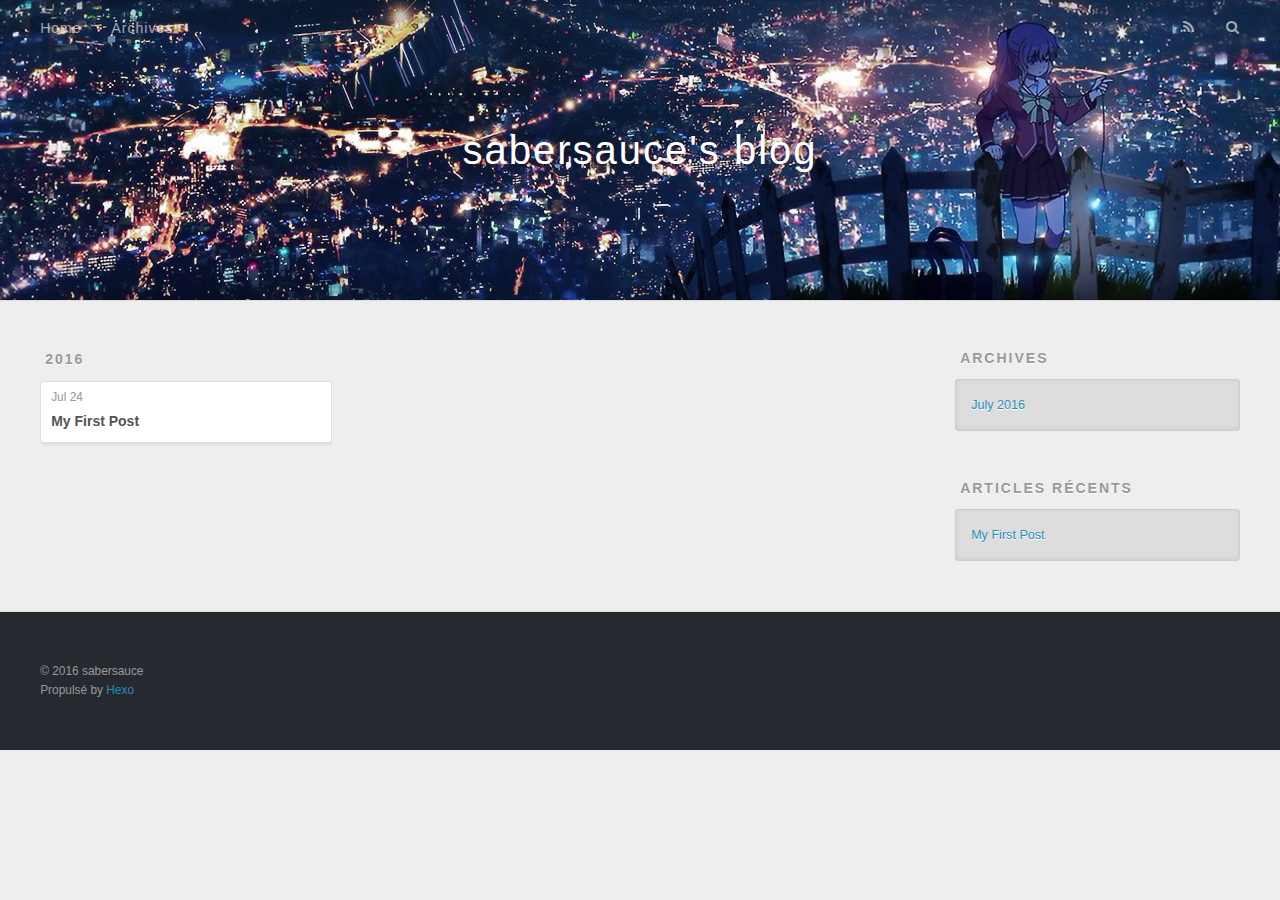
==== archives/2016/index.html @ d8ef5c64 "Site updated: 2016-07-24 12:30:06" ====
<!DOCTYPE html>
<html>
<head>
  <meta charset="utf-8">
  
  <title>Archives: 2016 | sabersauce&#39;s blog</title>
  <meta name="viewport" content="width=device-width, initial-scale=1, maximum-scale=1">
  <meta property="og:type" content="website">
<meta property="og:title" content="sabersauce's blog">
<meta property="og:url" content="http://sabersauce.github.io/archives/2016/index.html">
<meta property="og:site_name" content="sabersauce's blog">
<meta name="twitter:card" content="summary">
<meta name="twitter:title" content="sabersauce's blog">
  
    <link rel="alternate" href="/atom.xml" title="sabersauce&#39;s blog" type="application/atom+xml">
  
  
    <link rel="icon" href="/favicon.png">
  
  
    <link href="//fonts.googleapis.com/css?family=Source+Code+Pro" rel="stylesheet" type="text/css">
  
  <link rel="stylesheet" href="/css/style.css">
  

</head>

<body>
  <div id="container">
    <div id="wrap">
      <header id="header">
  <div id="banner"></div>
  <div id="header-outer" class="outer">
    <div id="header-title" class="inner">
      <h1 id="logo-wrap">
        <a href="/" id="logo">sabersauce&#39;s blog</a>
      </h1>
      
    </div>
    <div id="header-inner" class="inner">
      <nav id="main-nav">
        <a id="main-nav-toggle" class="nav-icon"></a>
        
          <a class="main-nav-link" href="/">Home</a>
        
          <a class="main-nav-link" href="/archives">Archives</a>
        
      </nav>
      <nav id="sub-nav">
        
          <a id="nav-rss-link" class="nav-icon" href="/atom.xml" title="Flux RSS"></a>
        
        <a id="nav-search-btn" class="nav-icon" title="Rechercher"></a>
      </nav>
      <div id="search-form-wrap">
        <form action="//google.com/search" method="get" accept-charset="UTF-8" class="search-form"><input type="search" name="q" results="0" class="search-form-input" placeholder="Search"><button type="submit" class="search-form-submit">&#xF002;</button><input type="hidden" name="sitesearch" value="http://sabersauce.github.io"></form>
      </div>
    </div>
  </div>
</header>
      <div class="outer">
        <section id="main">
  
  
    
    
      
      
      <section class="archives-wrap">
        <div class="archive-year-wrap">
          <a href="/archives/2016" class="archive-year">2016</a>
        </div>
        <div class="archives">
    
    <article class="archive-article archive-type-post">
  <div class="archive-article-inner">
    <header class="archive-article-header">
      <a href="/2016/07/24/My-First-Post/" class="archive-article-date">
  <time datetime="2016-07-24T03:02:22.000Z" itemprop="datePublished">Jul 24</time>
</a>
      
  
    <h1 itemprop="name">
      <a class="archive-article-title" href="/2016/07/24/My-First-Post/">My First Post</a>
    </h1>
  

    </header>
  </div>
</article>
  
  
    </div></section>
  

</section>
        
          <aside id="sidebar">
  
    

  
    

  
    
  
    
  <div class="widget-wrap">
    <h3 class="widget-title">Archives</h3>
    <div class="widget">
      <ul class="archive-list"><li class="archive-list-item"><a class="archive-list-link" href="/archives/2016/07/">July 2016</a></li></ul>
    </div>
  </div>


  
    
  <div class="widget-wrap">
    <h3 class="widget-title">Articles récents</h3>
    <div class="widget">
      <ul>
        
          <li>
            <a href="/2016/07/24/My-First-Post/">My First Post</a>
          </li>
        
      </ul>
    </div>
  </div>

  
</aside>
        
      </div>
      <footer id="footer">
  
  <div class="outer">
    <div id="footer-info" class="inner">
      &copy; 2016 sabersauce<br>
      Propulsé by <a href="http://hexo.io/" target="_blank">Hexo</a>
    </div>
  </div>
</footer>
    </div>
    <nav id="mobile-nav">
  
    <a href="/" class="mobile-nav-link">Home</a>
  
    <a href="/archives" class="mobile-nav-link">Archives</a>
  
</nav>
    

<script src="//ajax.googleapis.com/ajax/libs/jquery/2.0.3/jquery.min.js"></script>


  <link rel="stylesheet" href="/fancybox/jquery.fancybox.css">
  <script src="/fancybox/jquery.fancybox.pack.js"></script>


<script src="/js/script.js"></script>

  </div>
</body>
</html>
---- css/style.css ----
body {
  width: 100%;
}
body:before,
body:after {
  content: "";
  display: table;
}
body:after {
  clear: both;
}
html,
body,
div,
span,
applet,
object,
iframe,
h1,
h2,
h3,
h4,
h5,
h6,
p,
blockquote,
pre,
a,
abbr,
acronym,
address,
big,
cite,
code,
del,
dfn,
em,
img,
ins,
kbd,
q,
s,
samp,
small,
strike,
strong,
sub,
sup,
tt,
var,
dl,
dt,
dd,
ol,
ul,
li,
fieldset,
form,
label,
legend,
table,
caption,
tbody,
tfoot,
thead,
tr,
th,
td {
  margin: 0;
  padding: 0;
  border: 0;
  outline: 0;
  font-weight: inherit;
  font-style: inherit;
  font-family: inherit;
  font-size: 100%;
  vertical-align: baseline;
}
body {
  line-height: 1;
  color: #000;
  background: #fff;
}
ol,
ul {
  list-style: none;
}
table {
  border-collapse: separate;
  border-spacing: 0;
  vertical-align: middle;
}
caption,
th,
td {
  text-align: left;
  font-weight: normal;
  vertical-align: middle;
}
a img {
  border: none;
}
input,
button {
  margin: 0;
  padding: 0;
}
input::-moz-focus-inner,
button::-moz-focus-inner {
  border: 0;
  padding: 0;
}
@font-face {
  font-family: FontAwesome;
  font-style: normal;
  font-weight: normal;
  src: url("fonts/fontawesome-webfont.eot?v=#4.0.3");
  src: url("fonts/fontawesome-webfont.eot?#iefix&v=#4.0.3") format("embedded-opentype"), url("fonts/fontawesome-webfont.woff?v=#4.0.3") format("woff"), url("fonts/fontawesome-webfont.ttf?v=#4.0.3") format("truetype"), url("fonts/fontawesome-webfont.svg#fontawesomeregular?v=#4.0.3") format("svg");
}
html,
body,
#container {
  height: 100%;
}
body {
  background: #eee;
  font: 14px "Helvetica Neue", Helvetica, Arial, sans-serif;
  -webkit-text-size-adjust: 100%;
}
.outer {
  max-width: 1220px;
  margin: 0 auto;
  padding: 0 20px;
}
.outer:before,
.outer:after {
  content: "";
  display: table;
}
.outer:after {
  clear: both;
}
.inner {
  display: inline;
  float: left;
  width: 98.33333333333333%;
  margin: 0 0.833333333333333%;
}
.left,
.alignleft {
  float: left;
}
.right,
.alignright {
  float: right;
}
.clear {
  clear: both;
}
#container {
  position: relative;
}
.mobile-nav-on {
  overflow: hidden;
}
#wrap {
  height: 100%;
  width: 100%;
  position: absolute;
  top: 0;
  left: 0;
  -webkit-transition: 0.2s ease-out;
  -moz-transition: 0.2s ease-out;
  -ms-transition: 0.2s ease-out;
  transition: 0.2s ease-out;
  z-index: 1;
  background: #eee;
}
.mobile-nav-on #wrap {
  left: 280px;
}
@media screen and (min-width: 768px) {
  #main {
    display: inline;
    float: left;
    width: 73.33333333333333%;
    margin: 0 0.833333333333333%;
  }
}
.article-date,
.article-category-link,
.archive-year,
.widget-title {
  text-decoration: none;
  text-transform: uppercase;
  letter-spacing: 2px;
  color: #999;
  margin-bottom: 1em;
  margin-left: 5px;
  line-height: 1em;
  text-shadow: 0 1px #fff;
  font-weight: bold;
}
.article-inner,
.archive-article-inner {
  background: #fff;
  -webkit-box-shadow: 1px 2px 3px #ddd;
  box-shadow: 1px 2px 3px #ddd;
  border: 1px solid #ddd;
  -webkit-border-radius: 3px;
  border-radius: 3px;
}
.article-entry h1,
.widget h1 {
  font-size: 2em;
}
.article-entry h2,
.widget h2 {
  font-size: 1.5em;
}
.article-entry h3,
.widget h3 {
  font-size: 1.3em;
}
.article-entry h4,
.widget h4 {
  font-size: 1.2em;
}
.article-entry h5,
.widget h5 {
  font-size: 1em;
}
.article-entry h6,
.widget h6 {
  font-size: 1em;
  color: #999;
}
.article-entry hr,
.widget hr {
  border: 1px dashed #ddd;
}
.article-entry strong,
.widget strong {
  font-weight: bold;
}
.article-entry em,
.widget em,
.article-entry cite,
.widget cite {
  font-style: italic;
}
.article-entry sup,
.widget sup,
.article-entry sub,
.widget sub {
  font-size: 0.75em;
  line-height: 0;
  position: relative;
  vertical-align: baseline;
}
.article-entry sup,
.widget sup {
  top: -0.5em;
}
.article-entry sub,
.widget sub {
  bottom: -0.2em;
}
.article-entry small,
.widget small {
  font-size: 0.85em;
}
.article-entry acronym,
.widget acronym,
.article-entry abbr,
.widget abbr {
  border-bottom: 1px dotted;
}
.article-entry ul,
.widget ul,
.article-entry ol,
.widget ol,
.article-entry dl,
.widget dl {
  margin: 0 20px;
  line-height: 1.6em;
}
.article-entry ul ul,
.widget ul ul,
.article-entry ol ul,
.widget ol ul,
.article-entry ul ol,
.widget ul ol,
.article-entry ol ol,
.widget ol ol {
  margin-top: 0;
  margin-bottom: 0;
}
.article-entry ul,
.widget ul {
  list-style: disc;
}
.article-entry ol,
.widget ol {
  list-style: decimal;
}
.article-entry dt,
.widget dt {
  font-weight: bold;
}
#header {
  height: 300px;
  position: relative;
  border-bottom: 1px solid #ddd;
}
#header:before,
#header:after {
  content: "";
  position: absolute;
  left: 0;
  right: 0;
  height: 40px;
}
#header:before {
  top: 0;
  background: -webkit-linear-gradient(rgba(0,0,0,0.2), transparent);
  background: -moz-linear-gradient(rgba(0,0,0,0.2), transparent);
  background: -ms-linear-gradient(rgba(0,0,0,0.2), transparent);
  background: linear-gradient(rgba(0,0,0,0.2), transparent);
}
#header:after {
  bottom: 0;
  background: -webkit-linear-gradient(transparent, rgba(0,0,0,0.2));
  background: -moz-linear-gradient(transparent, rgba(0,0,0,0.2));
  background: -ms-linear-gradient(transparent, rgba(0,0,0,0.2));
  background: linear-gradient(transparent, rgba(0,0,0,0.2));
}
#header-outer {
  height: 100%;
  position: relative;
}
#header-inner {
  position: relative;
  overflow: hidden;
}
#banner {
  position: absolute;
  top: 0;
  left: 0;
  width: 100%;
  height: 100%;
  background: url("images/banner.jpg") center #000;
  -webkit-background-size: cover;
  -moz-background-size: cover;
  background-size: cover;
  z-index: -1;
}
#header-title {
  text-align: center;
  height: 40px;
  position: absolute;
  top: 50%;
  left: 0;
  margin-top: -20px;
}
#logo,
#subtitle {
  text-decoration: none;
  color: #fff;
  font-weight: 300;
  text-shadow: 0 1px 4px rgba(0,0,0,0.3);
}
#logo {
  font-size: 40px;
  line-height: 40px;
  letter-spacing: 2px;
}
#subtitle {
  font-size: 16px;
  line-height: 16px;
  letter-spacing: 1px;
}
#subtitle-wrap {
  margin-top: 16px;
}
#main-nav {
  float: left;
  margin-left: -15px;
}
.nav-icon,
.main-nav-link {
  float: left;
  color: #fff;
  opacity: 0.6;
  text-decoration: none;
  text-shadow: 0 1px rgba(0,0,0,0.2);
  -webkit-transition: opacity 0.2s;
  -moz-transition: opacity 0.2s;
  -ms-transition: opacity 0.2s;
  transition: opacity 0.2s;
  display: block;
  padding: 20px 15px;
}
.nav-icon:hover,
.main-nav-link:hover {
  opacity: 1;
}
.nav-icon {
  font-family: FontAwesome;
  text-align: center;
  font-size: 14px;
  width: 14px;
  height: 14px;
  padding: 20px 15px;
  position: relative;
  cursor: pointer;
}
.main-nav-link {
  font-weight: 300;
  letter-spacing: 1px;
}
@media screen and (max-width: 479px) {
  .main-nav-link {
    display: none;
  }
}
#main-nav-toggle {
  display: none;
}
#main-nav-toggle:before {
  content: "\f0c9";
}
@media screen and (max-width: 479px) {
  #main-nav-toggle {
    display: block;
  }
}
#sub-nav {
  float: right;
  margin-right: -15px;
}
#nav-rss-link:before {
  content: "\f09e";
}
#nav-search-btn:before {
  content: "\f002";
}
#search-form-wrap {
  position: absolute;
  top: 15px;
  width: 150px;
  height: 30px;
  right: -150px;
  opacity: 0;
  -webkit-transition: 0.2s ease-out;
  -moz-transition: 0.2s ease-out;
  -ms-transition: 0.2s ease-out;
  transition: 0.2s ease-out;
}
#search-form-wrap.on {
  opacity: 1;
  right: 0;
}
@media screen and (max-width: 479px) {
  #search-form-wrap {
    width: 100%;
    right: -100%;
  }
}
.search-form {
  position: absolute;
  top: 0;
  left: 0;
  right: 0;
  background: #fff;
  padding: 5px 15px;
  -webkit-border-radius: 15px;
  border-radius: 15px;
  -webkit-box-shadow: 0 0 10px rgba(0,0,0,0.3);
  box-shadow: 0 0 10px rgba(0,0,0,0.3);
}
.search-form-input {
  border: none;
  background: none;
  color: #555;
  width: 100%;
  font: 13px "Helvetica Neue", Helvetica, Arial, sans-serif;
  outline: none;
}
.search-form-input::-webkit-search-results-decoration,
.search-form-input::-webkit-search-cancel-button {
  -webkit-appearance: none;
}
.search-form-submit {
  position: absolute;
  top: 50%;
  right: 10px;
  margin-top: -7px;
  font: 13px FontAwesome;
  border: none;
  background: none;
  color: #bbb;
  cursor: pointer;
}
.search-form-submit:hover,
.search-form-submit:focus {
  color: #777;
}
.article {
  margin: 50px 0;
}
.article-inner {
  overflow: hidden;
}
.article-meta:before,
.article-meta:after {
  content: "";
  display: table;
}
.article-meta:after {
  clear: both;
}
.article-date {
  float: left;
}
.article-category {
  float: left;
  line-height: 1em;
  color: #ccc;
  text-shadow: 0 1px #fff;
  margin-left: 8px;
}
.article-category:before {
  content: "\2022";
}
.article-category-link {
  margin: 0 12px 1em;
}
.article-header {
  padding: 20px 20px 0;
}
.article-title {
  text-decoration: none;
  font-size: 2em;
  font-weight: bold;
  color: #555;
  line-height: 1.1em;
  -webkit-transition: color 0.2s;
  -moz-transition: color 0.2s;
  -ms-transition: color 0.2s;
  transition: color 0.2s;
}
a.article-title:hover {
  color: #258fb8;
}
.article-entry {
  color: #555;
  padding: 0 20px;
}
.article-entry:before,
.article-entry:after {
  content: "";
  display: table;
}
.article-entry:after {
  clear: both;
}
.article-entry p,
.article-entry table {
  line-height: 1.6em;
  margin: 1.6em 0;
}
.article-entry h1,
.article-entry h2,
.article-entry h3,
.article-entry h4,
.article-entry h5,
.article-entry h6 {
  font-weight: bold;
}
.article-entry h1,
.article-entry h2,
.article-entry h3,
.article-entry h4,
.article-entry h5,
.article-entry h6 {
  line-height: 1.1em;
  margin: 1.1em 0;
}
.article-entry a {
  color: #258fb8;
  text-decoration: none;
}
.article-entry a:hover {
  text-decoration: underline;
}
.article-entry ul,
.article-entry ol,
.article-entry dl {
  margin-top: 1.6em;
  margin-bottom: 1.6em;
}
.article-entry img,
.article-entry video {
  max-width: 100%;
  height: auto;
  display: block;
  margin: auto;
}
.article-entry iframe {
  border: none;
}
.article-entry table {
  width: 100%;
  border-collapse: collapse;
  border-spacing: 0;
}
.article-entry th {
  font-weight: bold;
  border-bottom: 3px solid #ddd;
  padding-bottom: 0.5em;
}
.article-entry td {
  border-bottom: 1px solid #ddd;
  padding: 10px 0;
}
.article-entry blockquote {
  font-family: Georgia, "Times New Roman", serif;
  font-size: 1.4em;
  margin: 1.6em 20px;
  text-align: center;
}
.article-entry blockquote footer {
  font-size: 14px;
  margin: 1.6em 0;
  font-family: "Helvetica Neue", Helvetica, Arial, sans-serif;
}
.article-entry blockquote footer cite:before {
  content: "—";
  padding: 0 0.5em;
}
.article-entry .pullquote {
  text-align: left;
  width: 45%;
  margin: 0;
}
.article-entry .pullquote.left {
  margin-left: 0.5em;
  margin-right: 1em;
}
.article-entry .pullquote.right {
  margin-right: 0.5em;
  margin-left: 1em;
}
.article-entry .caption {
  color: #999;
  display: block;
  font-size: 0.9em;
  margin-top: 0.5em;
  position: relative;
  text-align: center;
}
.article-entry .video-container {
  position: relative;
  padding-top: 56.25%;
  height: 0;
  overflow: hidden;
}
.article-entry .video-container iframe,
.article-entry .video-container object,
.article-entry .video-container embed {
  position: absolute;
  top: 0;
  left: 0;
  width: 100%;
  height: 100%;
  margin-top: 0;
}
.article-more-link a {
  display: inline-block;
  line-height: 1em;
  padding: 6px 15px;
  -webkit-border-radius: 15px;
  border-radius: 15px;
  background: #eee;
  color: #999;
  text-shadow: 0 1px #fff;
  text-decoration: none;
}
.article-more-link a:hover {
  background: #258fb8;
  color: #fff;
  text-decoration: none;
  text-shadow: 0 1px #1e7293;
}
.article-footer {
  font-size: 0.85em;
  line-height: 1.6em;
  border-top: 1px solid #ddd;
  padding-top: 1.6em;
  margin: 0 20px 20px;
}
.article-footer:before,
.article-footer:after {
  content: "";
  display: table;
}
.article-footer:after {
  clear: both;
}
.article-footer a {
  color: #999;
  text-decoration: none;
}
.article-footer a:hover {
  color: #555;
}
.article-tag-list-item {
  float: left;
  margin-right: 10px;
}
.article-tag-list-link:before {
  content: "#";
}
.article-comment-link {
  float: right;
}
.article-comment-link:before {
  content: "\f075";
  font-family: FontAwesome;
  padding-right: 8px;
}
.article-share-link {
  cursor: pointer;
  float: right;
  margin-left: 20px;
}
.article-share-link:before {
  content: "\f064";
  font-family: FontAwesome;
  padding-right: 6px;
}
#article-nav {
  position: relative;
}
#article-nav:before,
#article-nav:after {
  content: "";
  display: table;
}
#article-nav:after {
  clear: both;
}
@media screen and (min-width: 768px) {
  #article-nav {
    margin: 50px 0;
  }
  #article-nav:before {
    width: 8px;
    height: 8px;
    position: absolute;
    top: 50%;
    left: 50%;
    margin-top: -4px;
    margin-left: -4px;
    content: "";
    -webkit-border-radius: 50%;
    border-radius: 50%;
    background: #ddd;
    -webkit-box-shadow: 0 1px 2px #fff;
    box-shadow: 0 1px 2px #fff;
  }
}
.article-nav-link-wrap {
  text-decoration: none;
  text-shadow: 0 1px #fff;
  color: #999;
  -webkit-box-sizing: border-box;
  -moz-box-sizing: border-box;
  box-sizing: border-box;
  margin-top: 50px;
  text-align: center;
  display: block;
}
.article-nav-link-wrap:hover {
  color: #555;
}
@media screen and (min-width: 768px) {
  .article-nav-link-wrap {
    width: 50%;
    margin-top: 0;
  }
}
@media screen and (min-width: 768px) {
  #article-nav-newer {
    float: left;
    text-align: right;
    padding-right: 20px;
  }
}
@media screen and (min-width: 768px) {
  #article-nav-older {
    float: right;
    text-align: left;
    padding-left: 20px;
  }
}
.article-nav-caption {
  text-transform: uppercase;
  letter-spacing: 2px;
  color: #ddd;
  line-height: 1em;
  font-weight: bold;
}
#article-nav-newer .article-nav-caption {
  margin-right: -2px;
}
.article-nav-title {
  font-size: 0.85em;
  line-height: 1.6em;
  margin-top: 0.5em;
}
.article-share-box {
  position: absolute;
  display: none;
  background: #fff;
  -webkit-box-shadow: 1px 2px 10px rgba(0,0,0,0.2);
  box-shadow: 1px 2px 10px rgba(0,0,0,0.2);
  -webkit-border-radius: 3px;
  border-radius: 3px;
  margin-left: -145px;
  overflow: hidden;
  z-index: 1;
}
.article-share-box.on {
  display: block;
}
.article-share-input {
  width: 100%;
  background: none;
  -webkit-box-sizing: border-box;
  -moz-box-sizing: border-box;
  box-sizing: border-box;
  font: 14px "Helvetica Neue", Helvetica, Arial, sans-serif;
  padding: 0 15px;
  color: #555;
  outline: none;
  border: 1px solid #ddd;
  -webkit-border-radius: 3px 3px 0 0;
  border-radius: 3px 3px 0 0;
  height: 36px;
  line-height: 36px;
}
.article-share-links {
  background: #eee;
}
.article-share-links:before,
.article-share-links:after {
  content: "";
  display: table;
}
.article-share-links:after {
  clear: both;
}
.article-share-twitter,
.article-share-facebook,
.article-share-pinterest,
.article-share-google {
  width: 50px;
  height: 36px;
  display: block;
  float: left;
  position: relative;
  color: #999;
  text-shadow: 0 1px #fff;
}
.article-share-twitter:before,
.article-share-facebook:before,
.article-share-pinterest:before,
.article-share-google:before {
  font-size: 20px;
  font-family: FontAwesome;
  width: 20px;
  height: 20px;
  position: absolute;
  top: 50%;
  left: 50%;
  margin-top: -10px;
  margin-left: -10px;
  text-align: center;
}
.article-share-twitter:hover,
.article-share-facebook:hover,
.article-share-pinterest:hover,
.article-share-google:hover {
  color: #fff;
}
.article-share-twitter:before {
  content: "\f099";
}
.article-share-twitter:hover {
  background: #00aced;
  text-shadow: 0 1px #008abe;
}
.article-share-facebook:before {
  content: "\f09a";
}
.article-share-facebook:hover {
  background: #3b5998;
  text-shadow: 0 1px #2f477a;
}
.article-share-pinterest:before {
  content: "\f0d2";
}
.article-share-pinterest:hover {
  background: #cb2027;
  text-shadow: 0 1px #a21a1f;
}
.article-share-google:before {
  content: "\f0d5";
}
.article-share-google:hover {
  background: #dd4b39;
  text-shadow: 0 1px #be3221;
}
.article-gallery {
  background: #000;
  position: relative;
}
.article-gallery-photos {
  position: relative;
  overflow: hidden;
}
.article-gallery-img {
  display: none;
  max-width: 100%;
}
.article-gallery-img:first-child {
  display: block;
}
.article-gallery-img.loaded {
  position: absolute;
  display: block;
}
.article-gallery-img img {
  display: block;
  max-width: 100%;
  margin: 0 auto;
}
#comments {
  background: #fff;
  -webkit-box-shadow: 1px 2px 3px #ddd;
  box-shadow: 1px 2px 3px #ddd;
  padding: 20px;
  border: 1px solid #ddd;
  -webkit-border-radius: 3px;
  border-radius: 3px;
  margin: 50px 0;
}
#comments a {
  color: #258fb8;
}
.archives-wrap {
  margin: 50px 0;
}
.archives:before,
.archives:after {
  content: "";
  display: table;
}
.archives:after {
  clear: both;
}
.archive-year-wrap {
  margin-bottom: 1em;
}
.archives {
  -webkit-column-gap: 10px;
  -moz-column-gap: 10px;
  column-gap: 10px;
}
@media screen and (min-width: 480px) and (max-width: 767px) {
  .archives {
    -webkit-column-count: 2;
    -moz-column-count: 2;
    column-count: 2;
  }
}
@media screen and (min-width: 768px) {
  .archives {
    -webkit-column-count: 3;
    -moz-column-count: 3;
    column-count: 3;
  }
}
.archive-article {
  -webkit-column-break-inside: avoid;
  page-break-inside: avoid;
  overflow: hidden;
  break-inside: avoid-column;
}
.archive-article-inner {
  padding: 10px;
  margin-bottom: 15px;
}
.archive-article-title {
  text-decoration: none;
  font-weight: bold;
  color: #555;
  -webkit-transition: color 0.2s;
  -moz-transition: color 0.2s;
  -ms-transition: color 0.2s;
  transition: color 0.2s;
  line-height: 1.6em;
}
.archive-article-title:hover {
  color: #258fb8;
}
.archive-article-footer {
  margin-top: 1em;
}
.archive-article-date {
  color: #999;
  text-decoration: none;
  font-size: 0.85em;
  line-height: 1em;
  margin-bottom: 0.5em;
  display: block;
}
#page-nav {
  margin: 50px auto;
  background: #fff;
  -webkit-box-shadow: 1px 2px 3px #ddd;
  box-shadow: 1px 2px 3px #ddd;
  border: 1px solid #ddd;
  -webkit-border-radius: 3px;
  border-radius: 3px;
  text-align: center;
  color: #999;
  overflow: hidden;
}
#page-nav:before,
#page-nav:after {
  content: "";
  display: table;
}
#page-nav:after {
  clear: both;
}
#page-nav a,
#page-nav span {
  padding: 10px 20px;
  line-height: 1;
  height: 2ex;
}
#page-nav a {
  color: #999;
  text-decoration: none;
}
#page-nav a:hover {
  background: #999;
  color: #fff;
}
#page-nav .prev {
  float: left;
}
#page-nav .next {
  float: right;
}
#page-nav .page-number {
  display: inline-block;
}
@media screen and (max-width: 479px) {
  #page-nav .page-number {
    display: none;
  }
}
#page-nav .current {
  color: #555;
  font-weight: bold;
}
#page-nav .space {
  color: #ddd;
}
#footer {
  background: #262a30;
  padding: 50px 0;
  border-top: 1px solid #ddd;
  color: #999;
}
#footer a {
  color: #258fb8;
  text-decoration: none;
}
#footer a:hover {
  text-decoration: underline;
}
#footer-info {
  line-height: 1.6em;
  font-size: 0.85em;
}
.article-entry pre,
.article-entry .highlight {
  background: #2d2d2d;
  margin: 0 -20px;
  padding: 15px 20px;
  border-style: solid;
  border-color: #ddd;
  border-width: 1px 0;
  overflow: auto;
  color: #ccc;
  line-height: 22.400000000000002px;
}
.article-entry .highlight .gutter pre,
.article-entry .gist .gist-file .gist-data .line-numbers {
  color: #666;
  font-size: 0.85em;
}
.article-entry pre,
.article-entry code {
  font-family: "Source Code Pro", Consolas, Monaco, Menlo, Consolas, monospace;
}
.article-entry code {
  background: #eee;
  text-shadow: 0 1px #fff;
  padding: 0 0.3em;
}
.article-entry pre code {
  background: none;
  text-shadow: none;
  padding: 0;
}
.article-entry .highlight pre {
  border: none;
  margin: 0;
  padding: 0;
}
.article-entry .highlight table {
  margin: 0;
  width: auto;
}
.article-entry .highlight td {
  border: none;
  padding: 0;
}
.article-entry .highlight figcaption {
  font-size: 0.85em;
  color: #999;
  line-height: 1em;
  margin-bottom: 1em;
}
.article-entry .highlight figcaption:before,
.article-entry .highlight figcaption:after {
  content: "";
  display: table;
}
.article-entry .highlight figcaption:after {
  clear: both;
}
.article-entry .highlight figcaption a {
  float: right;
}
.article-entry .highlight .gutter pre {
  text-align: right;
  padding-right: 20px;
}
.article-entry .highlight .line {
  height: 22.400000000000002px;
}
.article-entry .highlight .line.marked {
  background: #515151;
}
.article-entry .gist {
  margin: 0 -20px;
  border-style: solid;
  border-color: #ddd;
  border-width: 1px 0;
  background: #2d2d2d;
  padding: 15px 20px 15px 0;
}
.article-entry .gist .gist-file {
  border: none;
  font-family: "Source Code Pro", Consolas, Monaco, Menlo, Consolas, monospace;
  margin: 0;
}
.article-entry .gist .gist-file .gist-data {
  background: none;
  border: none;
}
.article-entry .gist .gist-file .gist-data .line-numbers {
  background: none;
  border: none;
  padding: 0 20px 0 0;
}
.article-entry .gist .gist-file .gist-data .line-data {
  padding: 0 !important;
}
.article-entry .gist .gist-file .highlight {
  margin: 0;
  padding: 0;
  border: none;
}
.article-entry .gist .gist-file .gist-meta {
  background: #2d2d2d;
  color: #999;
  font: 0.85em "Helvetica Neue", Helvetica, Arial, sans-serif;
  text-shadow: 0 0;
  padding: 0;
  margin-top: 1em;
  margin-left: 20px;
}
.article-entry .gist .gist-file .gist-meta a {
  color: #258fb8;
  font-weight: normal;
}
.article-entry .gist .gist-file .gist-meta a:hover {
  text-decoration: underline;
}
pre .comment,
pre .title {
  color: #999;
}
pre .variable,
pre .attribute,
pre .tag,
pre .regexp,
pre .ruby .constant,
pre .xml .tag .title,
pre .xml .pi,
pre .xml .doctype,
pre .html .doctype,
pre .css .id,
pre .css .class,
pre .css .pseudo {
  color: #f2777a;
}
pre .number,
pre .preprocessor,
pre .built_in,
pre .literal,
pre .params,
pre .constant {
  color: #f99157;
}
pre .class,
pre .ruby .class .title,
pre .css .rules .attribute {
  color: #9c9;
}
pre .string,
pre .value,
pre .inheritance,
pre .header,
pre .ruby .symbol,
pre .xml .cdata {
  color: #9c9;
}
pre .css .hexcolor {
  color: #6cc;
}
pre .function,
pre .python .decorator,
pre .python .title,
pre .ruby .function .title,
pre .ruby .title .keyword,
pre .perl .sub,
pre .javascript .title,
pre .coffeescript .title {
  color: #69c;
}
pre .keyword,
pre .javascript .function {
  color: #c9c;
}
@media screen and (max-width: 479px) {
  #mobile-nav {
    position: absolute;
    top: 0;
    left: 0;
    width: 280px;
    height: 100%;
    background: #191919;
    border-right: 1px solid #fff;
  }
}
@media screen and (max-width: 479px) {
  .mobile-nav-link {
    display: block;
    color: #999;
    text-decoration: none;
    padding: 15px 20px;
    font-weight: bold;
  }
  .mobile-nav-link:hover {
    color: #fff;
  }
}
@media screen and (min-width: 768px) {
  #sidebar {
    display: inline;
    float: left;
    width: 23.333333333333332%;
    margin: 0 0.833333333333333%;
  }
}
.widget-wrap {
  margin: 50px 0;
}
.widget {
  color: #777;
  text-shadow: 0 1px #fff;
  background: #ddd;
  -webkit-box-shadow: 0 -1px 4px #ccc inset;
  box-shadow: 0 -1px 4px #ccc inset;
  border: 1px solid #ccc;
  padding: 15px;
  -webkit-border-radius: 3px;
  border-radius: 3px;
}
.widget a {
  color: #258fb8;
  text-decoration: none;
}
.widget a:hover {
  text-decoration: underline;
}
.widget ul ul,
.widget ol ul,
.widget dl ul,
.widget ul ol,
.widget ol ol,
.widget dl ol,
.widget ul dl,
.widget ol dl,
.widget dl dl {
  margin-left: 15px;
  list-style: disc;
}
.widget {
  line-height: 1.6em;
  word-wrap: break-word;
  font-size: 0.9em;
}
.widget ul,
.widget ol {
  list-style: none;
  margin: 0;
}
.widget ul ul,
.widget ol ul,
.widget ul ol,
.widget ol ol {
  margin: 0 20px;
}
.widget ul ul,
.widget ol ul {
  list-style: disc;
}
.widget ul ol,
.widget ol ol {
  list-style: decimal;
}
.category-list-count,
.tag-list-count,
.archive-list-count {
  padding-left: 5px;
  color: #999;
  font-size: 0.85em;
}
.category-list-count:before,
.tag-list-count:before,
.archive-list-count:before {
  content: "(";
}
.category-list-count:after,
.tag-list-count:after,
.archive-list-count:after {
  content: ")";
}
.tagcloud a {
  margin-right: 5px;
  display: inline-block;
}
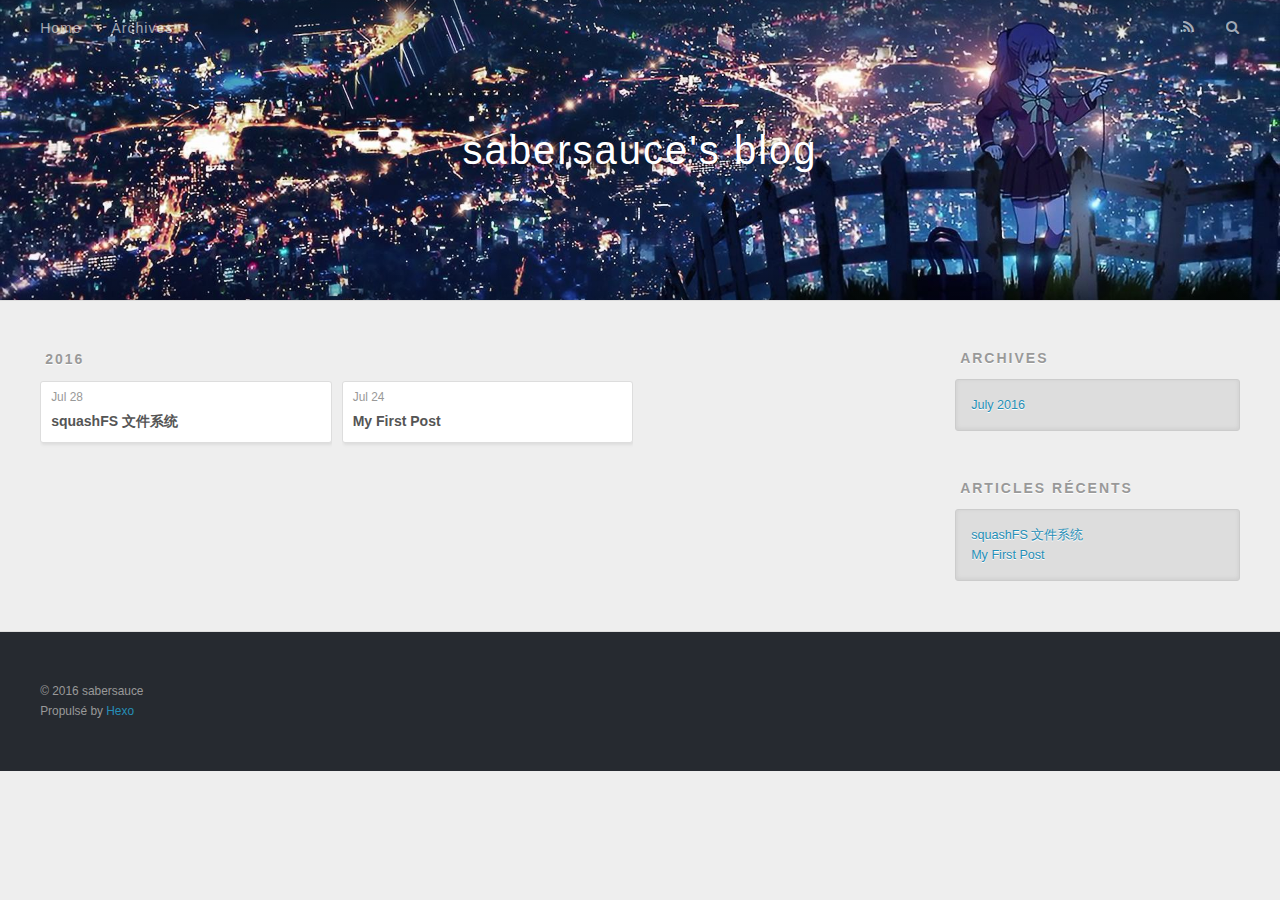
==== commit 6cbe7a68: "Site updated: 2016-07-28 14:09:24" ====
--- a/archives/2016/index.html
+++ b/archives/2016/index.html
@@ -75,6 +75,25 @@
     <article class="archive-article archive-type-post">
   <div class="archive-article-inner">
     <header class="archive-article-header">
+      <a href="/2016/07/28/squashFS-文件系统/" class="archive-article-date">
+  <time datetime="2016-07-28T02:08:00.000Z" itemprop="datePublished">Jul 28</time>
+</a>
+      
+  
+    <h1 itemprop="name">
+      <a class="archive-article-title" href="/2016/07/28/squashFS-文件系统/">squashFS 文件系统</a>
+    </h1>
+  
+
+    </header>
+  </div>
+</article>
+  
+    
+    
+    <article class="archive-article archive-type-post">
+  <div class="archive-article-inner">
+    <header class="archive-article-header">
       <a href="/2016/07/24/My-First-Post/" class="archive-article-date">
   <time datetime="2016-07-24T03:02:22.000Z" itemprop="datePublished">Jul 24</time>
 </a>
@@ -122,6 +141,10 @@
       <ul>
         
           <li>
+            <a href="/2016/07/28/squashFS-文件系统/">squashFS 文件系统</a>
+          </li>
+        
+          <li>
             <a href="/2016/07/24/My-First-Post/">My First Post</a>
           </li>
         
